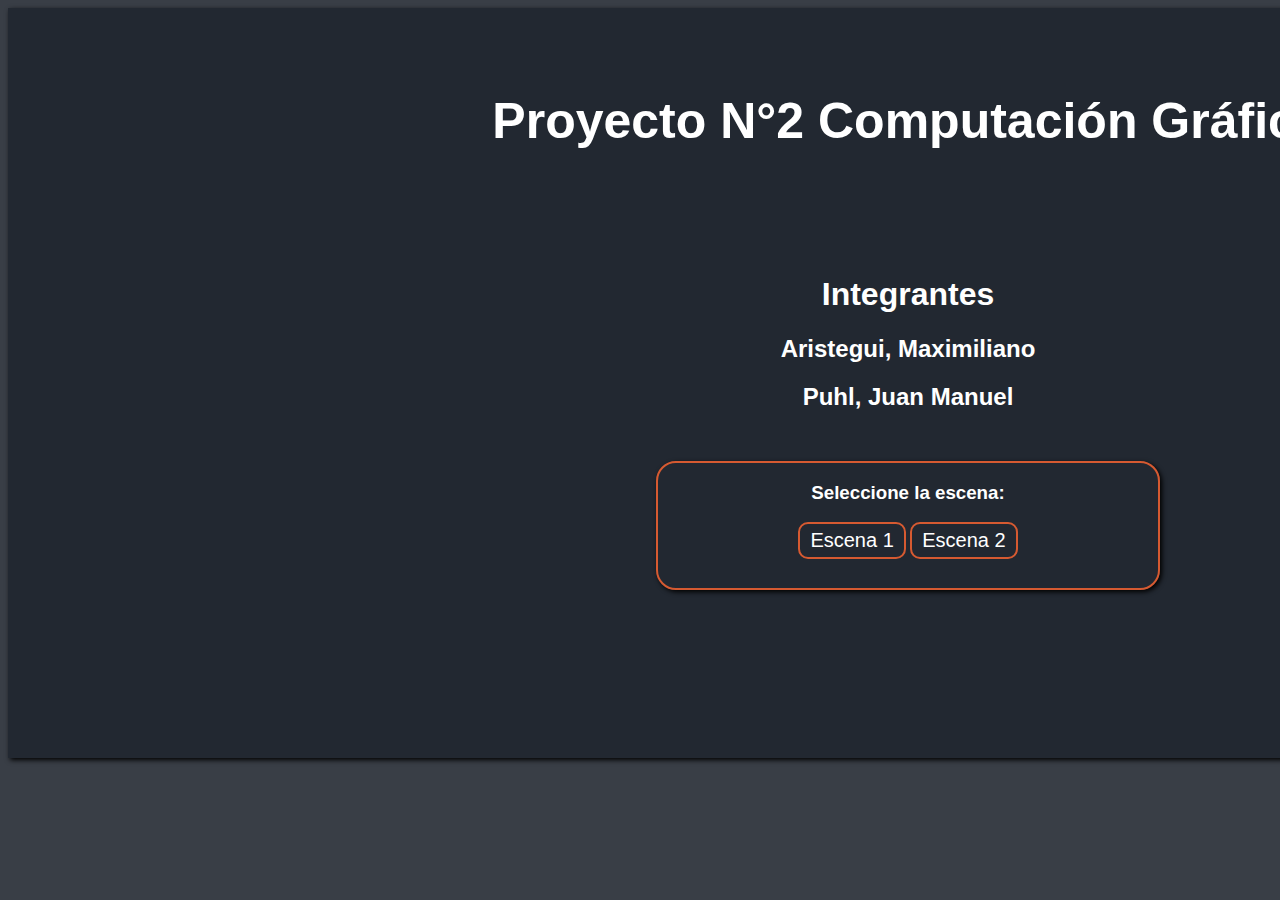
==== Main/index.html @ 8536d487 "Add files via upload" ====
<!DOCTYPE html>
<html lang="en">
<html>
  <header>
    <meta charset="UTF-8">
  	<title>Proyecto 2 Computacion Grafica</title>
    <LINK REL=StyleSheet HREF="styleIndex.css" TYPE="text/css" MEDIA=screen>
  </header>
  <body>
    <div id="myDiv">

      <h1 style="font-size : 50px ; ">Proyecto N°2 Computación Gráfica</h1>
      <br>
      <br><br><br>
      <h1>Integrantes</h1>
      <h2>Aristegui, Maximiliano</h2>
      <h2>Puhl, Juan Manuel</h2>
      <div id="botonera">
        <h3>Seleccione la escena:</h3>
        <button onclick="location.href='scene1.html'">Escena 1</button>
        <button onclick="location.href='scene2.html'">Escena 2</button>
      </div>

    </div>
  </body>
</html>
---- Main/styleIndex.css ----
body{
	background-color: #393e46;
  color : white;
	font-family : Helvetica;
}

#myDiv{
	width : 1800px;
	height : 700px;
	background-color : #222831;
	margin-left : auto;
	margin-right : auto;
	margin-top : auto;
	margin-bottom: auto;
	text-align: center;
  box-shadow: 2px 2px 5px black;
  padding-top : 50px;
}

#botonera{
  width : 500px;
  height : 125px;
  margin-top : 50px;
  margin-left : auto;
  margin-right : auto;
  border-radius: 20px;
  border : 2px solid #d65a31;
  text-align: center;
  box-shadow: 2px 2px 5px black;
}


/**Modificaciones a los botones*/
button {
  background-color : rgba(0,0,0,0);
  border: 2px solid #d65a31;
  border-radius : 10px;
  padding: 5px 10px;
  text-align: center;
  font-size: 20px;
  transition-duration: 0.4s;
	color : white;

}

/**Modificaciones cuando pongo el mouse encima del boton*/
button:hover {
  background-color: #d65a31;
  color: white;
	box-shadow: 2px 2px 5px #d65a31;
}
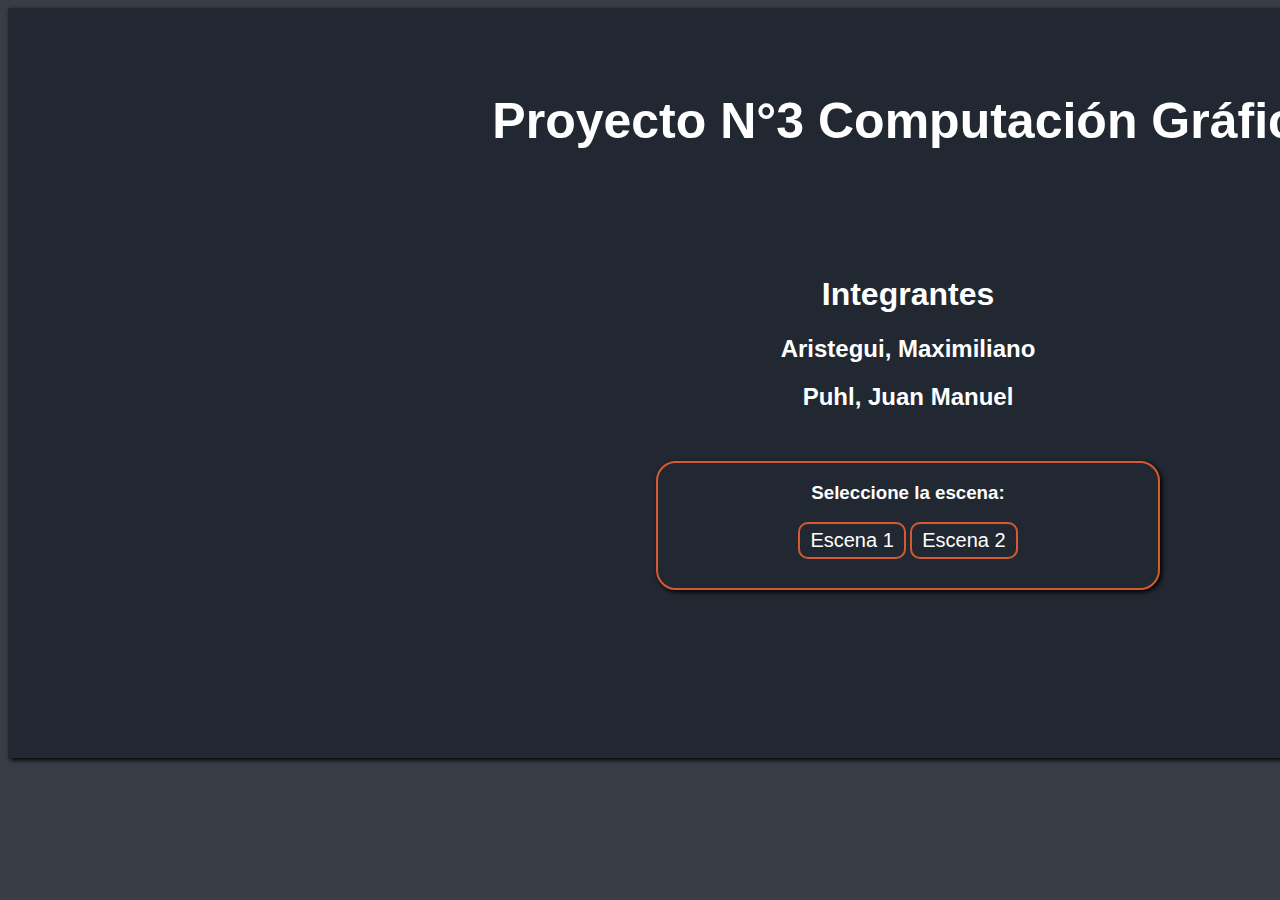
==== commit 57d76a43: "Rayos funcionando de re chupete" ====
--- a/Main/index.html
+++ b/Main/index.html
@@ -9,7 +9,7 @@
   <body>
     <div id="myDiv">
 
-      <h1 style="font-size : 50px ; ">Proyecto N°2 Computación Gráfica</h1>
+      <h1 style="font-size : 50px ; ">Proyecto N°3 Computación Gráfica</h1>
       <br>
       <br><br><br>
       <h1>Integrantes</h1>
